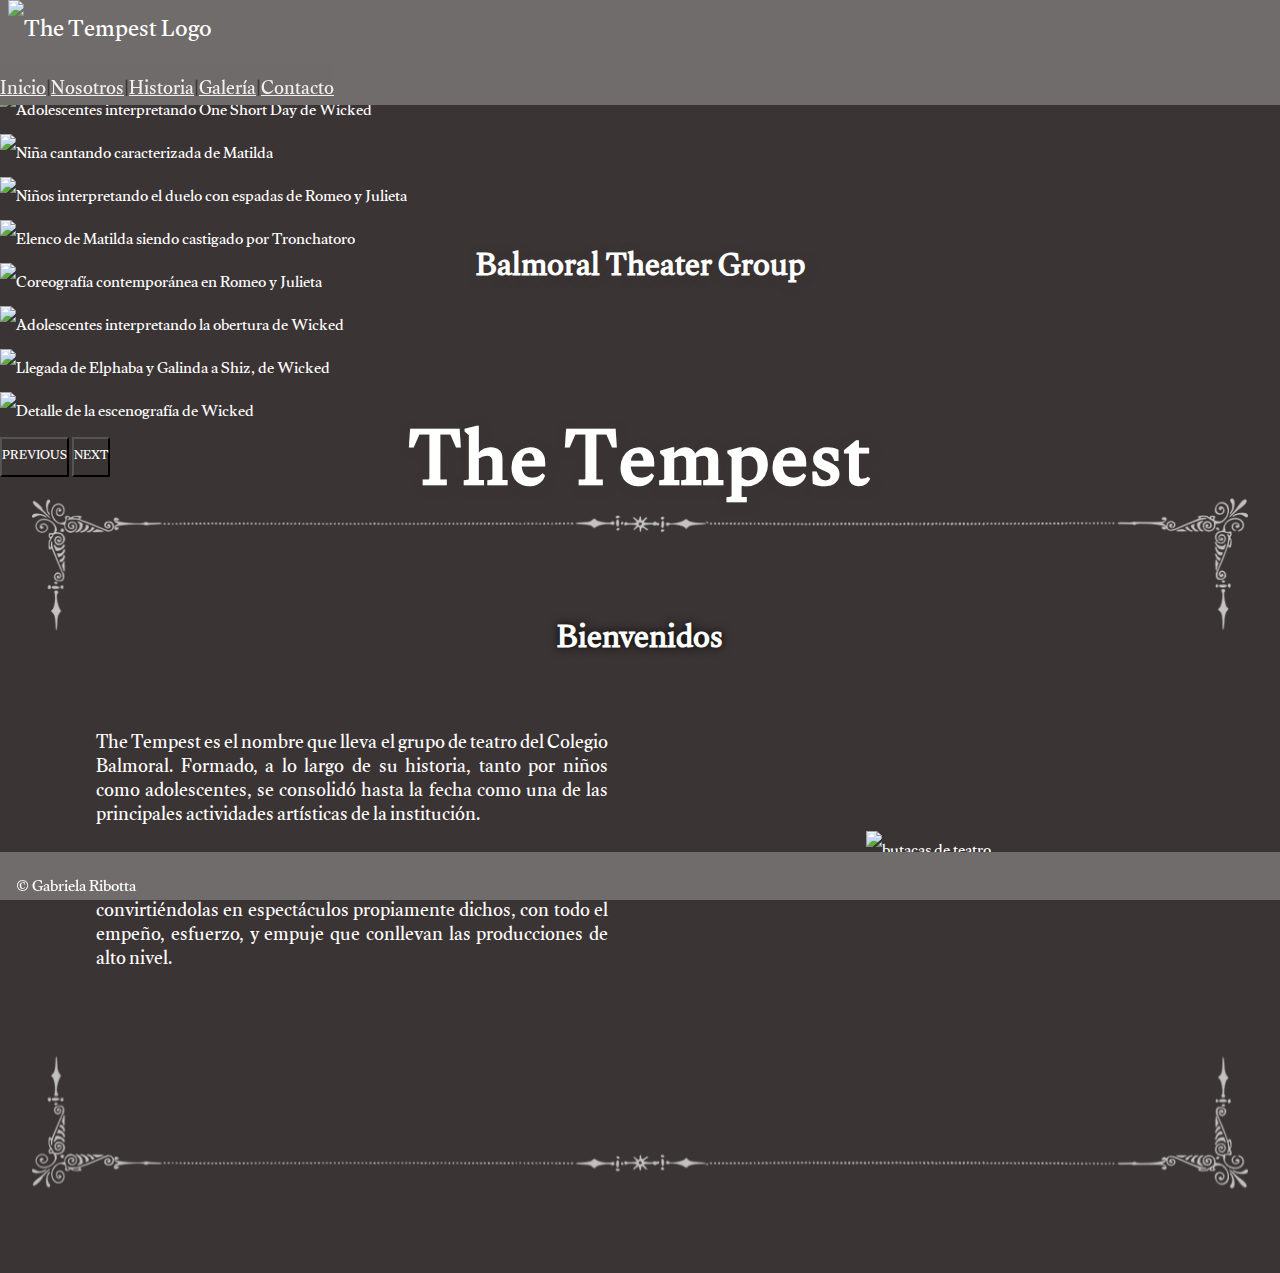
==== index.html @ bdf4a43e "Agregada Galeria 2005, divisores. Responsive revisado." ====
<!DOCTYPE html>
<html lang="es">
<head>
  <meta charset="UTF-8">
  <meta http-equiv="X-UA-Compatible" content="IE=edge">
  <meta name="viewport" content="width=device-width, initial-scale=1.0">
  <title>The Tempest - Balmoral Theater Group</title>
  <meta name="description" content="Sitio web de The Tempest, grupo de teatro del Colegio Balmoral.">
  <meta name="keywords" content="teatro, colegio balmoral, the tempest. educación, inglés, musical">
  <link rel="stylesheet" href="https://cdnjs.cloudflare.com/ajax/libs/font-awesome/6.1.1/css/all.min.css" integrity="sha512-KfkfwYDsLkIlwQp6LFnl8zNdLGxu9YAA1QvwINks4PhcElQSvqcyVLLD9aMhXd13uQjoXtEKNosOWaZqXgel0g==" crossorigin="anonymous" referrerpolicy="no-referrer" />
  <link href="https://cdn.jsdelivr.net/npm/bootstrap@5.1.3/dist/css/bootstrap.min.css" rel="stylesheet" integrity="sha384-1BmE4kWBq78iYhFldvKuhfTAU6auU8tT94WrHftjDbrCEXSU1oBoqyl2QvZ6jIW3" crossorigin="anonymous">
  <link rel="stylesheet" href="./estilo.css">
  <link rel="icon" type="image/png" sizes="32x32" href="multimedia/favicon-32x32.png">
</head>
<body>
  <header>
    <nav class="navbar navbar-expand-lg navbar-light">
      <div class="container-fluid">
        <a class="navbar-brand">
          <img src="./multimedia/logo.png" alt="The Tempest Logo" width="24" height="24">
        </a>
        <button class="navbar-toggler" type="button" data-bs-toggle="collapse" data-bs-target="#navbarNavAltMarkup" aria-controls="navbarNavAltMarkup" aria-expanded="false" aria-label="Toggle navigation">
          <span>
            <i class="fa-solid fa-masks-theater"></i>
          </span>
        </button>
        <div class="collapse navbar-collapse" id="navbarNavAltMarkup">
          <div class="navbar-nav">
            <a class="nav-link active" aria-current="page" href="./index.html">Inicio</a>
            <i class="fa-solid fa-diamond"></i>
            <span>|</span>
            <a class="nav-link" href="./pages/nosotros.html">Nosotros</a>
            <i class="fa-solid fa-diamond"></i>
            <span>|</span>
            <a class="nav-link" href="./pages/historia.html">Historia</a>
            <i class="fa-solid fa-diamond"></i>
            <span>|</span>
            <a class="nav-link" href="./pages/galeria.html">Galería</a>
            <i class="fa-solid fa-diamond"></i>
            <span>|</span>
            <a class="nav-link" href="./pages/contacto.html">Contacto</a>
          </div>
        </div>
      </div>
    </nav>
  </header>

  <main>
  <section class="tituloPrincipal">
    <h1>The Tempest</h1>
    <h2>Balmoral Theater Group</h2>
  </section>
  <!-- Carrousel -->
  <div id="carouselExampleIndicators" class="carousel slide" data-bs-ride="carousel">
    <div class="carousel-indicators">
      <button type="button" data-bs-target="#carouselExampleIndicators" data-bs-slide-to="0" class="active" aria-current="true" aria-label="Slide 1"></button>
      <button type="button" data-bs-target="#carouselExampleIndicators" data-bs-slide-to="1" aria-label="Slide 2"></button>
      <button type="button" data-bs-target="#carouselExampleIndicators" data-bs-slide-to="2" aria-label="Slide 3"></button>
      <button type="button" data-bs-target="#carouselExampleIndicators" data-bs-slide-to="3" aria-label="Slide 4"></button>
      <button type="button" data-bs-target="#carouselExampleIndicators" data-bs-slide-to="4" aria-label="Slide 5"></button>
      <button type="button" data-bs-target="#carouselExampleIndicators" data-bs-slide-to="5" aria-label="Slide 6"></button>
      <button type="button" data-bs-target="#carouselExampleIndicators" data-bs-slide-to="6" aria-label="Slide 7"></button>
      <button type="button" data-bs-target="#carouselExampleIndicators" data-bs-slide-to="7" aria-label="Slide 8"></button>
    </div>
    <div class="carousel-inner">
      <div class="carousel-item active">
        <img src="./carousel/01.jpg" class="d-block w-100 img-fluid" alt="Adolescentes interpretando One Short Day de Wicked">
      </div>
      <div class="carousel-item">
        <img src="./carousel/02.jpg" class="d-block w-100 img-fluid" alt="Niña cantando caracterizada de Matilda">
      </div>
      <div class="carousel-item">
        <img src="./carousel/03.jpg" class="d-block w-100 img-fluid" alt="Niños interpretando el duelo con espadas de Romeo y Julieta">
      </div>
      <div class="carousel-item">
        <img src="./carousel/04.jpg" class="d-block w-100 img-fluid" alt="Elenco de Matilda siendo castigado por Tronchatoro">
      </div>
      <div class="carousel-item">
        <img src="./carousel/05.jpg" class="d-block w-100 img-fluid" alt="Coreografía contemporánea en Romeo y Julieta">
      </div>
      <div class="carousel-item">
        <img src="./carousel/06.jpg" class="d-block w-100 img-fluid" alt="Adolescentes interpretando la obertura de Wicked">
      </div>
      <div class="carousel-item">
        <img src="./carousel/07.jpg" class="d-block w-100 img-fluid" alt="Llegada de Elphaba y Galinda a Shiz, de Wicked">
      </div>
      <div class="carousel-item">
        <img src="./carousel/08.jpg" class="d-block w-100 img-fluid" alt="Detalle de la escenografía de Wicked">
      </div>
    </div>
    <button class="carousel-control-prev" type="button" data-bs-target="#carouselExampleIndicators" data-bs-slide="prev">
      <span class="carousel-control-prev-icon" aria-hidden="true"></span>
      <span class="visually-hidden">Previous</span>
    </button>
    <button class="carousel-control-next" type="button" data-bs-target="#carouselExampleIndicators" data-bs-slide="next">
      <span class="carousel-control-next-icon" aria-hidden="true"></span>
      <span class="visually-hidden">Next</span>
    </button>
  </div>
  <!-- /Carrousel -->
  <section>
  <img src="./multimedia/divider.png" alt="" class="divider">
    <article class="bienvenidos">
      <h2>Bienvenidos</h2>
      <p>The Tempest es el nombre que lleva el grupo de teatro del Colegio Balmoral. Formado, a lo largo de su historia, tanto por niños como adolescentes, se consolidó hasta la fecha como una de las principales actividades artísticas de la institución.<br><br>Desde el año 2003, The Tempest Theatre Group ha conseguido redefinir lo que para muchos eran las famosas "obras de colegio", convirtiéndolas en espectáculos propiamente dichos, con todo el empeño, esfuerzo, y empuje que conllevan las producciones de alto nivel.</p><br>
      <img src="multimedia/teatro.jpg" alt="butacas de teatro">
    </article>
    <img src="./multimedia/divider.png" alt="" class="divider2">
  </section>
  </main>

  <footer>
    <p>© Gabriela Ribotta</p>
    <div class="redes">
        <a href="https://www.youtube.com/channel/UCHXBspbnlkdEstZVdx827Xg/"><i class="fa-brands fa-youtube"></i></a>
        <a href="https://es-la.facebook.com/balmoralcollegeoficial"><i class="fa-brands fa-facebook-square "></i></a>
        <a href="https://twitter.com/ColegioBalmoral"><i class="fa-brands fa-twitter"></i></a>
        <a href="https://www.instagram.com/colegio.balmoral/"><i class="fa-brands fa-instagram"></i></a>
    </div>
  </footer>
  <script src="https://cdn.jsdelivr.net/npm/@popperjs/core@2.10.2/dist/umd/popper.min.js" integrity="sha384-7+zCNj/IqJ95wo16oMtfsKbZ9ccEh31eOz1HGyDuCQ6wgnyJNSYdrPa03rtR1zdB" crossorigin="anonymous"></script>
  <script src="https://cdn.jsdelivr.net/npm/bootstrap@5.1.3/dist/js/bootstrap.min.js" integrity="sha384-QJHtvGhmr9XOIpI6YVutG+2QOK9T+ZnN4kzFN1RtK3zEFEIsxhlmWl5/YESvpZ13" crossorigin="anonymous"></script>
</body>
</html>
---- estilo.css ----
@charset "UTF-8";
@import url("https://fonts.googleapis.com/css2?family=Gulzar&display=swap");
* {
  margin: 0;
  padding: 0;
  box-sizing: border-box;
  font-family: "Gulzar", serif;
  color: #ffffff;
}

/* Header y Nav */
header {
  position: fixed;
  top: 0;
  left: 0;
  height: 3rem;
  width: 100%;
  background-color: #706c6c;
  z-index: 3;
}

nav {
  background-color: #706c6c;
  display: flex;
  justify-content: space-between;
  align-content: center;
  font-size: 1.5rem;
}
nav .container-fluid {
  margin: 0;
  padding: 0;
}

.navbar-brand {
  margin-left: 0.5rem;
}

.navbar-light .navbar-toggler {
  color: #3b3434;
  border: none;
}

.navbar-toggler {
  margin-right: 0.5rem;
  transition: 0.6s;
  transform-style: preserve-3d;
}
.navbar-toggler span i {
  margin-top: 0.3rem;
}

.navbar-toggler:active, .navbar-toggler:focus {
  border: none;
  outline: none;
}

.navbar-toggler:hover {
  background-color: #ffffff;
  border: none;
  outline: none;
  transform: rotateY(180deg);
}
.navbar-toggler:hover i {
  color: #3b3434;
}

.navbar-collapse {
  background-color: #ffffff;
  opacity: 90%;
  text-align: center;
  height: 100vh;
}

.navbar-nav {
  display: flex;
  align-items: center;
  justify-content: space-around;
}
.navbar-nav i {
  color: #3b3434;
  font-size: small;
  padding: 1rem;
}
.navbar-nav span {
  color: #3b3434;
  display: none;
  font-weight: bold;
}

.nav-link {
  padding: 1.5rem;
  width: 100%;
}
.nav-link .active:hover {
  color: #3b3434;
}

.navbar-nav:hover .nav-link:hover {
  background-color: #706c6c;
  color: #ffffff;
  cursor: pointer;
}

/* Main */
body {
  height: 100%;
  background-color: #3b3434;
}

.divider, .divider2 {
  filter: invert(100%);
  max-width: 95%;
  position: relative;
  margin-top: 1rem;
  opacity: 0.7;
}

.divider2 {
  transform: rotateX(180deg);
}

main {
  color: #ffffff;
  font-size: 1rem;
  height: 100%;
  width: 100%;
  margin-top: 3rem;
  margin-bottom: 3rem;
  padding-bottom: 2rem;
}

.tituloPrincipal {
  z-index: 1;
  position: absolute;
  margin-top: 5rem;
  width: 100%;
  display: grid;
  grid-template-columns: 1fr;
  grid-template-rows: 1fr 2fr;
  grid-template-areas: "subtitulo" "titulo" "titulo";
  align-items: center;
}
.tituloPrincipal h1 {
  grid-area: titulo;
  align-self: flex-start;
  letter-spacing: 2px;
  font-weight: bold;
  text-shadow: 2px 2px 10px #3b3434;
}
.tituloPrincipal h2 {
  grid-area: subtitulo;
  font-weight: bold;
  text-shadow: 2px 2px 10px #3b3434;
}

h1, h2, h3 {
  text-align: center;
}

h1 {
  font-size: 2rem;
}

h2 {
  font-size: 1.4rem;
  font-weight: bold;
  text-shadow: 0 0 10px #000;
}

h3 {
  font-size: 1.2rem;
}

.banner {
  background-image: url(./multimedia/telon.jpg);
  background-size: cover;
  background-position: center;
  height: 6rem;
  width: 100%;
  display: grid;
  grid-template-columns: 1fr;
  grid-template-rows: 1fr 2fr;
  grid-template-areas: "subtitulo" "titulo" "titulo";
  align-items: center;
  padding: 0.9rem;
}
.banner h1 {
  grid-area: titulo;
  letter-spacing: 2px;
  font-weight: bold;
  margin-top: 0.7rem;
}
.banner h2 {
  font-size: 1rem;
  grid-area: subtitulo;
  font-weight: bold;
  margin-top: 0.7rem;
  text-shadow: none;
}

section img {
  max-width: 75%;
  display: block;
  margin-left: auto;
  margin-right: auto;
}

article p {
  text-align: justify;
  line-height: 1.5rem;
  padding: 2rem;
}

/* Nosotros */
.tarjeta {
  background-color: #706c6c;
  width: 80%;
  margin: auto;
  margin-bottom: 2rem;
  padding: 1rem;
}
.tarjeta img {
  margin-bottom: 2rem;
  border-radius: 50%;
  height: 50%;
}
.tarjeta h3 {
  color: #ffffff;
  text-align: center;
  line-height: 1.5rem;
}
.tarjeta p {
  display: none;
  color: #ffffff;
  text-align: center;
  line-height: 1.5rem;
}

.tarjeta:hover {
  background-color: #ffffff;
  transition: 1s;
}
.tarjeta:hover h3 {
  color: #3b3434;
}
.tarjeta:hover p {
  color: #3b3434;
  display: block;
  transition: 1.2s;
}

iframe {
  display: block;
  max-width: 80%;
  margin: auto;
  margin-top: 2rem;
  margin-bottom: 2rem;
}

/* Historia */
.accordion {
  width: 90%;
  margin: auto;
}
.accordion h3 {
  font-size: 1.5rem;
}
.accordion p {
  color: #ffffff;
}
.accordion img {
  transition: all 1s;
}
.accordion img:hover {
  filter: grayscale(60%);
  transition: all 1s;
}

.accordion-body {
  background-color: #3b3434;
  border: none;
}

.accordion-item {
  background-color: #3b3434;
  border: none;
}

.accordion-button {
  background-color: #706c6c;
  border: none;
}

.accordion-button:not(.collapsed) {
  color: #3b3434;
  background-color: #ffffff;
  box-shadow: inset 0 -1px 0 rgba(0, 0, 0, 0.13);
}

.accordion-button:focus {
  border-color: #706c6c;
  z-index: auto;
}

/* Galería */
.año {
  text-shadow: 0 0 10px #000;
}

.galeria2003, .galeria2005, .galeria2004 {
  background-color: #3b3434;
  display: grid;
  grid-template-columns: 1fr 1fr;
  grid-template-rows: repeat(6, 1fr);
  gap: 10px;
}
.galeria2003 img, .galeria2005 img, .galeria2004 img {
  transition: 1s;
  width: 100%;
}

.galeria2003 .img:hover, .galeria2005 .img:hover, .galeria2004 .img:hover {
  filter: grayscale(75%);
  transition: 1s;
}

.item1 {
  grid-column: 1/2;
  grid-row: 1/2;
}

.item2 {
  grid-column: 2/3;
  grid-row: 1/2;
}

.item3 {
  grid-column: 1/2;
  grid-row: 2/3;
}

.item4 {
  grid-column: 2/3;
  grid-row: 2/3;
}

.item5 {
  grid-column: 1/2;
  grid-row: 3/4;
}

.item6 {
  grid-column: 2/3;
  grid-row: 3/4;
}

.item7 {
  grid-column: 1/2;
  grid-row: 4/5;
}

.item8 {
  grid-column: 2/3;
  grid-row: 4/5;
}

.item9 {
  grid-column: 1/2;
  grid-row: 5/6;
}

.item10 {
  grid-column: 2/3;
  grid-row: 5/6;
}

.item11 {
  grid-column: 1/2;
  grid-row: 6/7;
}

.item12 {
  grid-column: 2/3;
  grid-row: 6/7;
}

.galeria2004 {
  grid-template-rows: repeat(4, 1fr);
}
.galeria2004 img:hover {
  filter: sepia(75%);
}

.item13 {
  grid-column: 2/3;
  grid-row: 2/4;
  align-self: center;
}

.item14 {
  grid-column: 1/2;
  grid-row: 2/3;
}

.item15 {
  grid-column: 1/2;
  grid-row: 4/5;
}

.item16 {
  grid-column: 2/3;
  grid-row: 4/5;
}

.galeria2005 img:hover {
  filter: saturate(10%);
}

.item18 {
  grid-column: 1/2;
  grid-row: 1/2;
}

.item19 {
  grid-column: 2/3;
  grid-row: 1/2;
}

.item20 {
  grid-column: 2/3;
  grid-row: 3/4;
}

.item21 {
  grid-column: 2/3;
  grid-row: 2/3;
}

.item25 {
  grid-column: 1/2;
  grid-row: 2/4;
  align-self: center;
}

.item31 {
  grid-column: 2/3;
  grid-row: 4/6;
  align-self: center;
}

.item28 {
  grid-column: 1/2;
  grid-row: 6/8;
}

.item33 {
  grid-column: 2/3;
  grid-row: 8/10;
  align-self: center;
}

/* Contacto */
.formulario {
  max-width: 80%;
  margin: auto;
  padding: 1rem;
  font-size: 1rem;
  background-color: #706c6c;
  color: #ffffff;
  border-radius: 0.25rem;
}

form {
  display: flex;
  flex-flow: column;
  align-content: center;
  justify-content: center;
}

.form-label, .form-check-input {
  margin-top: 0.5rem;
}

textarea, input[type=text], input[type=email] {
  resize: none;
  color: #3b3434;
  border: none;
  transition: 1s;
}

textarea:active, input[type=text]:active, input[type=email]:active {
  border: 2px solid #3b3434;
  transition: 1s;
}

input[type=radio] {
  margin-top: -0.1rem;
}

input[type=radio]::before {
  border: #3b3434;
  background: #ffffff;
}

input[type=radio]:checked {
  border: #ffffff;
  background: #3b3434;
}

input[type=radio]::after {
  border: #ffffff;
  background: #3b3434;
}

.form-check-input {
  background-color: #ffffff;
  border-color: #3b3434;
}

.form-check-input:checked {
  background-color: #3b3434;
  border-color: #ffffff;
}

button {
  text-align: center;
  text-transform: uppercase;
  background-color: #3b3434;
  color: #ffffff;
  cursor: pointer;
}

.row {
  --bs-gutter-x: 0;
}

/* Footer */
footer {
  z-index: 3;
  position: fixed;
  bottom: 0;
  left: 0;
  height: 3rem;
  width: 100%;
  background-color: #706c6c;
  font-size: 1rem;
  display: flex;
  align-items: center;
  justify-content: space-between;
  padding-left: 0.5rem;
  padding-right: 0.5rem;
}
footer p {
  margin-top: 1.5rem;
  margin-left: 0.5rem;
}

.redes i {
  margin-right: 0.5rem;
  font-size: 1.5rem;
}

.redes i.fa-youtube:hover {
  color: #c4302b;
}

.redes i.fa-facebook-square:hover {
  color: #3b5998;
}

.redes i.fa-twitter:hover {
  color: #00acee;
}

.redes i.fa-instagram:hover {
  color: #8134af;
}

/* Responsive */
@media screen and (min-width: 425px) {
  .tituloPrincipal {
    margin-top: 8rem;
  }
}
@media screen and (min-width: 481px) {
  .tituloPrincipal {
    margin-top: 9rem;
  }
  .tituloPrincipal h1 {
    font-size: 3rem;
  }
  .tituloPrincipal h2 {
    font-size: 1.3rem;
  }
}
/* Tablet */
@media screen and (min-width: 768px) {
  .tituloPrincipal {
    margin-top: rem;
  }
  .tituloPrincipal h1 {
    font-size: 5rem;
  }
  .tituloPrincipal h2 {
    font-size: 2rem;
  }
  .carousel-item {
    max-height: 25rem;
  }
  .bienvenidos {
    padding: 2rem;
    display: grid;
    grid-template-columns: 1fr 1fr;
    grid-template-rows: 1fr 8fr;
    grid-template-areas: "titulo titulo" "texto img";
    align-items: center;
  }
  .bienvenidos h2 {
    grid-area: titulo;
  }
  .bienvenidos p {
    grid-area: texto;
  }
  .bienvenidos img {
    grid-area: img;
  }
  .directoras {
    display: flex;
    flex-wrap: nowrap;
    justify-content: space-between;
    width: 90vw;
    margin: auto;
  }
  .tarjeta {
    margin: 2rem;
  }
  .tarjeta img {
    height: auto;
  }
  .tarjeta p {
    display: block;
  }
  .mapa {
    width: 90vw;
    margin: auto;
    display: grid;
    grid-template-columns: 1fr 1fr;
    grid-template-rows: 1fr 1fr 10fr;
    grid-template-areas: "titulo titulo" "img img" "mapa texto";
  }
  .mapa iframe {
    grid-area: mapa;
    align-self: center;
  }
  .mapa h3 {
    grid-area: titulo;
    align-self: center;
  }
  .mapa img {
    grid-area: img;
    width: 40%;
  }
  .mapa p {
    grid-area: texto;
  }
  .galeria2003, .galeria2004, .galeria2005 {
    grid-template-columns: 1fr 1fr 1fr;
    grid-template-rows: repeat(4, 1fr);
    max-width: 95%;
    margin: auto;
  }
  .item1 {
    grid-column: 1/2;
    grid-row: 1/2;
  }
  .item2 {
    grid-column: 2/3;
    grid-row: 1/2;
  }
  .item3 {
    grid-column: 3/4;
    grid-row: 1/2;
  }
  .item4 {
    grid-column: 1/2;
    grid-row: 2/3;
  }
  .item5 {
    grid-column: 2/3;
    grid-row: 2/3;
  }
  .item6 {
    grid-column: 3/4;
    grid-row: 2/3;
  }
  .item7 {
    grid-column: 1/2;
    grid-row: 3/4;
  }
  .item8 {
    grid-column: 2/3;
    grid-row: 3/4;
  }
  .item9 {
    grid-column: 3/4;
    grid-row: 3/4;
  }
  .item10 {
    grid-column: 1/2;
    grid-row: 4/5;
  }
  .item11 {
    grid-column: 2/3;
    grid-row: 4/5;
  }
  .item12 {
    grid-column: 3/4;
    grid-row: 4/5;
  }
  .galeria2004 {
    grid-template-rows: 1fr 1fr 1fr;
  }
  .item13 {
    grid-column: 2/3;
    grid-row: 1/4;
    align-self: center;
  }
  .item14 {
    grid-column: 1/2;
    grid-row: 2/3;
  }
  .item15 {
    grid-column: 3/4;
    grid-row: 2/3;
  }
  .item16 {
    grid-column: 3/4;
    grid-row: 3/4;
  }
  .item17 {
    grid-column: 1/2;
    grid-row: 3/4;
  }
  .galeria2005 {
    grid-template-rows: repeat(7, 1fr);
  }
  .item18 {
    grid-column: 3/4;
    grid-row: 5/6;
  }
  .item25 {
    grid-column: 1/2;
    grid-row: 1/3;
    align-self: start;
  }
  .item31 {
    grid-column: 3/4;
    grid-row: 1/3;
    align-self: start;
  }
  .item28 {
    grid-column: 1/2;
    grid-row: 6/8;
  }
  .item33 {
    grid-column: 3/4;
    grid-row: 6/8;
  }
  .item32 {
    grid-column: 2/3;
    grid-row: 6/8;
    align-self: center;
  }
}
@media screen and (min-width: 992px) {
  .tituloPrincipal {
    margin-top: 13rem;
  }
  .navbar-collapse {
    background-color: #706c6c;
    font-size: 1.2rem;
    height: 2.5rem;
  }
  .nav-link, .navbar-nav span {
    display: block;
    padding: 0;
    opacity: 0;
    transition: 0.3s ease-in-out;
  }
  .navbar-nav i {
    display: none;
  }
  .navbar:hover .nav-link, .navbar:hover .navbar-nav span {
    opacity: 1;
  }
  h1 {
    font-size: 2.4rem;
  }
  h2 {
    font-size: 1.2rem;
  }
  .bienvenidos h2 {
    font-size: 2rem;
  }
  .carousel-item {
    max-height: 45rem;
  }
  .carousel-item img {
    margin-top: -5rem;
  }
  .mapa {
    grid-template-rows: 1fr 1fr 7fr;
  }
  .galeria2003, .galeria2004, .galeria2005 {
    grid-template-columns: repeat(4, 1fr);
    grid-template-rows: repeat(3, 1fr);
    padding: 2rem;
  }
  .item1 {
    grid-column: 1/2;
    grid-row: 1/2;
  }
  .item2 {
    grid-column: 2/3;
    grid-row: 1/2;
  }
  .item3 {
    grid-column: 3/4;
    grid-row: 1/2;
  }
  .item4 {
    grid-column: 4/5;
    grid-row: 1/2;
  }
  .item5 {
    grid-column: 1/2;
    grid-row: 2/3;
  }
  .item6 {
    grid-column: 2/3;
    grid-row: 2/3;
  }
  .item7 {
    grid-column: 3/4;
    grid-row: 2/3;
  }
  .item8 {
    grid-column: 4/5;
    grid-row: 2/3;
  }
  .item9 {
    grid-column: 1/2;
    grid-row: 3/4;
  }
  .item10 {
    grid-column: 2/3;
    grid-row: 3/4;
  }
  .item11 {
    grid-column: 3/4;
    grid-row: 3/4;
  }
  .item12 {
    grid-column: 4/5;
    grid-row: 3/4;
  }
  .galeria2004 {
    grid-template-rows: 1fr 1fr;
  }
  .item13 {
    grid-column: 2/3;
    grid-row: 1/3;
    align-self: center;
  }
  .item14 {
    grid-column: 1/2;
    grid-row: 2/3;
  }
  .item15 {
    grid-column: 4/5;
    grid-row: 2/3;
  }
  .item16 {
    grid-column: 3/4;
    grid-row: 2/3;
  }
  .item17 {
    grid-column: 4/5;
    grid-row: 1/2;
  }
  .item28 {
    grid-column: 4/5;
    grid-row: 4/6;
    align-self: end;
  }
  .item29 {
    grid-column: 3/4;
    grid-row: 4/5;
  }
  .item30 {
    grid-column: 2/3;
    grid-row: 4/5;
  }
  .item32 {
    grid-column: 2/3;
    grid-row: 5/6;
  }
  .item33 {
    grid-column: 1/2;
    grid-row: 4/6;
    align-self: end;
  }
  .formulario {
    padding: 3rem;
  }
}
@media screen and (min-width: 1200px) {
  .carousel-item img {
    margin-top: -10rem;
  }
  .divider, .divider2 {
    width: 95vw;
  }
  .divider2 {
    margin-top: -1.5rem;
  }
  h2 {
    font-size: 2rem;
    margin-top: -5rem;
  }
  h3 {
    font-size: 1.7rem;
  }
  .año200x {
    margin-top: -5rem;
  }
  article {
    max-width: 95vw;
    margin: auto;
  }
  section p {
    font-size: 1.2rem;
  }
  .directoras {
    width: 90vw;
    margin: auto;
  }
  .mapa {
    grid-template-rows: 1fr 1fr 5fr;
  }
  .mapa img {
    max-width: 20%;
  }
  .mapa p {
    align-self: center;
  }
  .accordion {
    width: 85vw;
    margin: auto;
  }
  .accordion h2 {
    margin-top: 0;
  }
}

/*# sourceMappingURL=estilo.css.map */
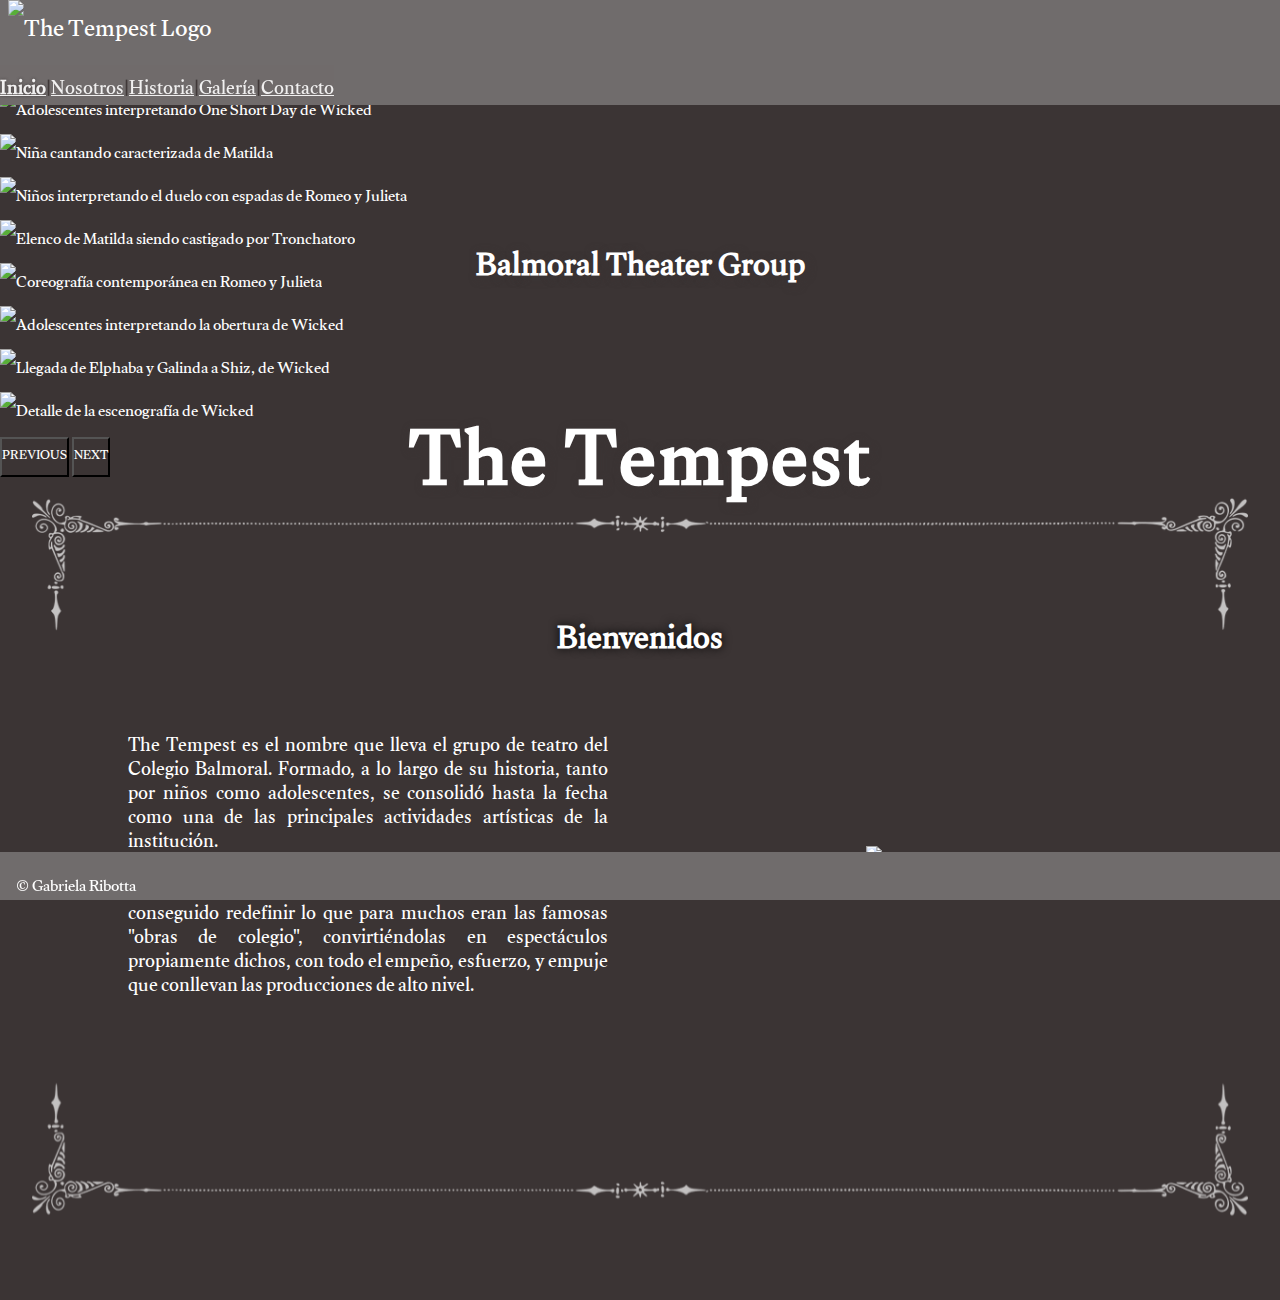
==== commit f0d8f360: "Agregada leyenda de Menu desktop" ====
--- a/index.html
+++ b/index.html
@@ -18,6 +18,7 @@
       <div class="container-fluid">
         <a class="navbar-brand">
           <img src="./multimedia/logo.png" alt="The Tempest Logo" width="24" height="24">
+          <span class="menuDesktop">Menu</span>
         </a>
         <button class="navbar-toggler" type="button" data-bs-toggle="collapse" data-bs-target="#navbarNavAltMarkup" aria-controls="navbarNavAltMarkup" aria-expanded="false" aria-label="Toggle navigation">
           <span>
--- a/estilo.css
+++ b/estilo.css
@@ -19,6 +19,10 @@
   z-index: 3;
 }
 
+.menuDesktop {
+  display: none;
+}
+
 nav {
   background-color: #706c6c;
   display: flex;
@@ -59,6 +63,7 @@
   border: none;
   outline: none;
   transform: rotateY(180deg);
+  animation-iteration-count: 1;
 }
 .navbar-toggler:hover i {
   color: #3b3434;
@@ -620,6 +625,7 @@
   }
   .bienvenidos p {
     grid-area: texto;
+    margin-left: 2rem;
   }
   .bienvenidos img {
     grid-area: img;
@@ -662,6 +668,7 @@
   }
   .mapa p {
     grid-area: texto;
+    margin-right: 2rem;
   }
   .galeria2003, .galeria2004, .galeria2005 {
     grid-template-columns: 1fr 1fr 1fr;
@@ -772,9 +779,19 @@
     align-self: center;
   }
 }
+/* Desktop */
 @media screen and (min-width: 992px) {
   .tituloPrincipal {
     margin-top: 13rem;
+  }
+  .menuDesktop {
+    display: inline-block;
+    margin-left: 1rem;
+    opacity: 1;
+    text-transform: uppercase;
+    font-weight: bold;
+    text-shadow: 0 0 3px #3b3434;
+    color: #3b3434;
   }
   .navbar-collapse {
     background-color: #706c6c;
@@ -785,13 +802,20 @@
     display: block;
     padding: 0;
     opacity: 0;
-    transition: 0.3s ease-in-out;
+    transition: 0.3s ease-in;
   }
   .navbar-nav i {
     display: none;
   }
   .navbar:hover .nav-link, .navbar:hover .navbar-nav span {
     opacity: 1;
+  }
+  nav .active {
+    font-weight: bold;
+    text-shadow: 0 0 3px #3b3434;
+  }
+  .navbar:hover .menuDesktop {
+    display: none;
   }
   h1 {
     font-size: 2.4rem;
